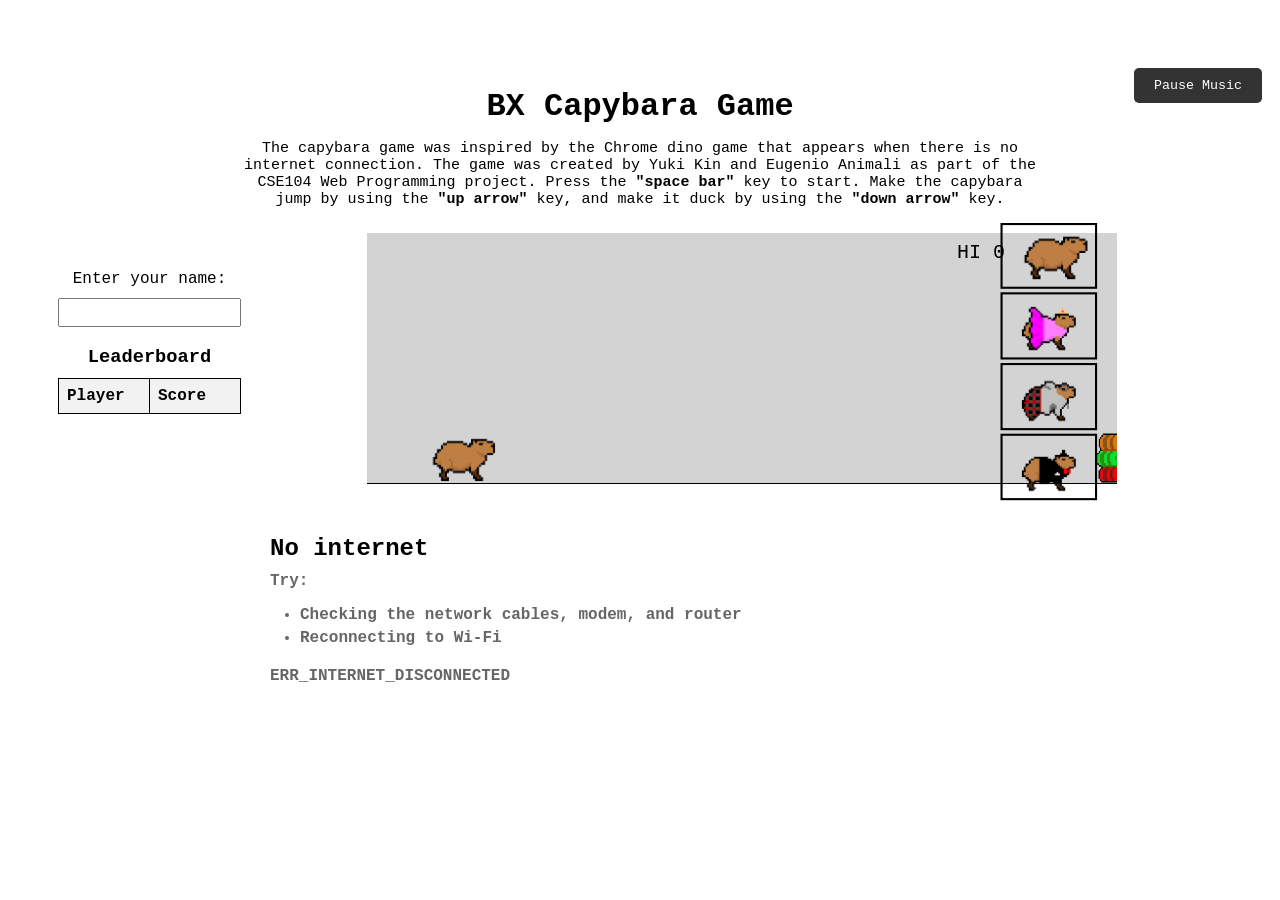
==== capy.html @ b170fc68 "added music but doesnt work" ====
<!DOCTYPE html>

<html lang="en">

<head>
    <meta charset="utf-8" />
    <meta name="viewport" content="width=device-width, initial-scale=1">
    <link rel="stylesheet" type="text/css" href="capy.css">
    <script src="capy.js" defer></script>
    <title> CAPYBARA GAME </title>
</head>

<body>      
    <h1 class="title"> <strong>BX Capybara Game</strong></h1>
    <div class = "text container">
    <h2 class="subtitle">The capybara game was inspired by the Chrome dino game that appears when there is no internet connection.
        The game was created by Yuki Kin and Eugenio Animali as part of the CSE104 Web Programming project. 
        Press the <strong> "space bar"</strong>  key to start. Make the capybara jump by using the <strong>"up arrow"</strong> key, and make it duck by using the <strong>"down arrow"</strong> key.
    </h2>
    </div>

    <div class = "game container">
        <div class="sidebar">
            <form id="nameForm">
                <label for="playerName">Enter your name:</label>
                <input type="text" id="playerName" name="playerName">
            </form>
            <div class="leaderboard">
                <h3>Leaderboard</h3>
                <table id="leaderboardTable">
                    <thead>
                        <tr>
                            <th class = "leaderboardcell">Player</th>
                            <th class = "leaderboardcell">Score</th>
                        </tr>
                    </thead>
                    <tbody>
                        <!-- Top scores will be dynamically added here -->
                    </tbody>
                </table>
            </div>
        </div>
    <canvas id="board"></canvas>
    <div class="chessboard">
        <div class="row">
            <div class="cell"><img src="img/classiccapystanding.png" alt="Image 1" onclick="classic()"></div>
            <div class="cell"><img src="img/princesscapystanding.png" alt="Image 2" onclick="princess()"></div>
            <div class="cell"><img src="img/cscapystanding.png" alt="Image 3" onclick="cs()"></div>
            <div class="cell"><img src="img/fancycapystanding.png" alt="Image 4" onclick="fancy()"></div>
        </div>
    </div>
    <audio id="backgroundMusic" src="capymusic.mp3" autoplay loop></audio>
    <button id="musicControl">Pause Music</button>  
</div>

    <div class="bottom">
        <div class="no-internet-container">
            <h1>No internet</h1>
            <p>Try:</p>
            <ul>
                <li>Checking the network cables, modem, and router</li>
                <li>Reconnecting to Wi-Fi</li>
            </ul>
            <p class="error-code">ERR_INTERNET_DISCONNECTED</p>
        </div>
    </div>
    
</body>

</html>
---- capy.css ----
body {
    font-family:'Courier New', Courier, monospace;
    text-align: center;
    transform: scale(90%);
    transform: translateY(50px);
    transition: background-color 0.6s ease;
}

.title, .subtitle {
    margin: 5px;
    font-weight:lighter;
    transform: translateY(30px);
}

#board {
    margin: 0 auto;
    background-color: lightgrey;
    border-bottom: 1px solid black;
}

.dark-mode #board {
    background-color: grey;
}

.gameover {
    position: absolute;
    top: 45%;
    left: 50%;
    transform: translate(-45%, -50%);
    font-size: 24px;
    font-family: 'Courier New', Courier, monospace;
    color: black;
    font-weight: bold;
    display: none; /* Hide initially */
    letter-spacing: 0.5em;
}

.new-game-button {
    position: absolute;
    top: 51%;
    left: 50%;
    transform: translate(-50%, -50%);
    width: 50px;
    height: 50px;
    cursor: pointer;
    display: none; /* Hide initially */
    scale: 80%;
}

.dark-mode{
    color: white !important; /* Invert text color */
}

.dark-mode .no-internet-container {
    color: white !important; /* Invert text color */
}

.dark-mode .no-internet-container h1,
.dark-mode .no-internet-container p,
.dark-mode .no-internet-container ul,
.dark-mode .no-internet-container li,
.dark-mode .no-internet-container .error-code {
    color: white !important; /* Invert text color for all nested elements */
}

h2 {
    width: 800px;
}

.container {
    display: flex;
    justify-content: center;
    align-items: flex-end; 
    margin: 10px;
  }

.subtitle {
    text-align: center;
    font-size: 15px;
    max-width: 1000px; 
}

#board {
    background-color: lightgrey;
    border-bottom: 1px solid black;
    transform: translateY(40px);
}

.no-internet-container {
    width: 500px; /* Adjust width as per your design requirements */
    margin: 50px auto; /* Centering the container */
    text-align: left;
    font-weight: bold;
    transform: translateX(-120px);
}

.no-internet-container h1 {
    color: #000; /* Black color for heading */
    font-size: 24px;
    margin-bottom: 10px;
    transform: translateY(15px);
}

.no-internet-container p {
    color: #666; /* Gray color for text */
    font-size: 16px;
    margin-top: 0;
    transform: translateY(15px);
}

.no-internet-container ul {
    padding: 0;
    color: #666;
    transform: translateY(15px);
}

.no-internet-container li {
    transform: translateX(30px);
    margin-bottom: 5px; /* Space between list items */
    font-size: 16px;
}

.no-internet-container .error-code {
    color: #666;
    font-weight: bold;
    margin-top: 20px; /* Space above the error code */
    transform: translateY(15px);
}

.bottom {
    display: flex;
}

.chessboard {
    position: absolute;
    display: grid;
    right: 0;
    transform: translateY(-110px);;
    grid-template-columns: repeat(2, 1fr);
    gap: 5px;
    margin: 10px;
    padding: 10px;
    max-width: 300px;
    max-height: 150px;
    scale: 70%;
}

.game-container {
    display: flex;
    justify-content: center;
    align-items: center;
    width: 100%;
    height: 100%;
    position: relative;
}

.cell {
    flex: 1;
    margin: 5px;
    padding: 8px;
    border: 3px solid black;
    gap: 3px;
}

.dark-mode .cell {
    border: 3px solid white;
}



.cell:hover {
    background-color: #666;
}

.cell img {
    width: 100%;
    height: auto;
    display: block;
    cursor: pointer;
}

.sidebar {
    display: flex;
    flex-direction: column;
    align-items: center;
    margin-right: 20px;
    max-width: 200px;
    transform: translateX(40px);
}

.sidebar form {
    display: flex;
    flex-direction: column;
    margin-bottom: 20px;
}

.sidebar label {
    margin-bottom: 10px;
}

.sidebar input {
    margin-bottom: 10px;
    padding: 5px;
}

.sidebar button {
    padding: 5px;
}

.leaderboard {
    width: 100%;
    transform: translateY(-30px);
}

.leaderboard h3 {
    margin-bottom: 10px;
}

/* Leaderboard table styles */
.leaderboard table {
    width: 100%;
    border-collapse: collapse;
    margin-top: 10px;
}

.leaderboard th, .leaderboard td {
    border: 1px solid black;
    padding: 8px;
    text-align: left;
}

.leaderboard th {
    background-color: #f2f2f2;
}

/* Dark mode styles */
.dark-mode .leaderboard th, 
.dark-mode .leaderboard td {
    border-color: white;
    color: white; /* Invert text color for dark mode */
}

.dark-mode .leaderboard th {
    background-color: #666; /* Change header background color for dark mode */
}

/* Additional dark mode styles to ensure all text changes color */
.dark-mode,
.dark-mode h1,
.dark-mode h2,
.dark-mode h3,
.dark-mode p,
.dark-mode label,
.dark-mode li,
.dark-mode .error-code {
    color: white !important; /* Ensure text color is white in dark mode */
}

.dark-mode .gameover,
.dark-mode .new-game-button {
    color: white; /* Make sure game over and new game button texts are also white */
}

/* Ensure form inputs and buttons are styled correctly in dark mode */
.dark-mode input,
.dark-mode button {
    background-color: #333; /* Dark background for inputs */
    color: white; /* White text for inputs */
    border: 1px solid white; /* White border for better visibility */
}

.leaderboardcell {
    width: 70px;
}

#musicControl {
    font-family:'Courier New', Courier, monospace;
    position: fixed;
    top: 10px;
    right: 10px;
    padding: 10px 20px;
    background-color: #333;
    color: #fff;
    border: none;
    border-radius: 5px;
    cursor: pointer;
    z-index: 1000; /* Ensure it stays on top of other elements */
}

.dark-mode #musicControl {
    background-color: white;
    color: black;
}

#musicControl:hover {
    background-color: #555;
}
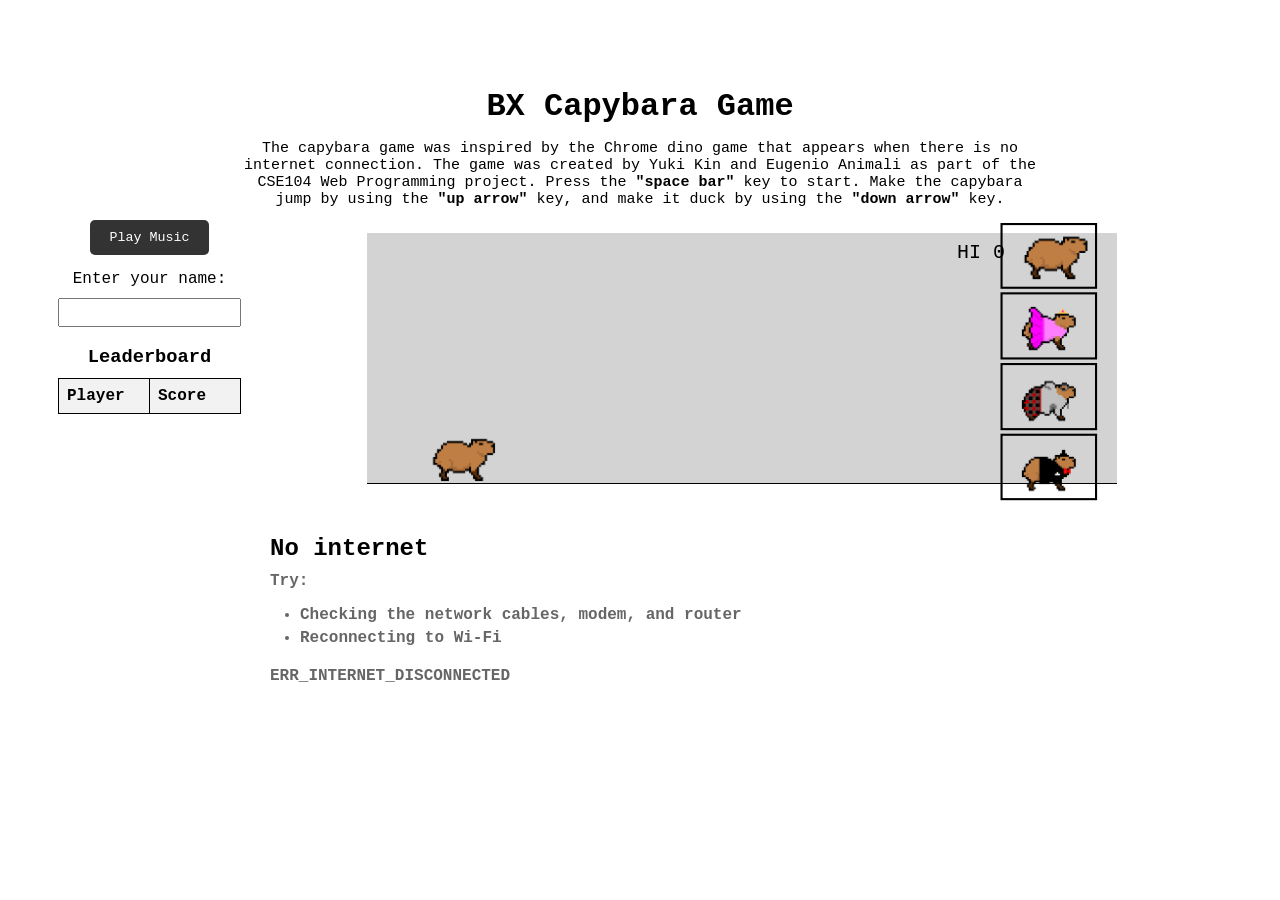
==== commit 48278e80: "added music" ====
--- a/capy.html
+++ b/capy.html
@@ -21,6 +21,8 @@
 
     <div class = "game container">
         <div class="sidebar">
+            <audio id="backgroundMusic" src="img/capymusic.mp3" autoplay loop></audio>
+            <button id="musicControl">Play Music</button> 
             <form id="nameForm">
                 <label for="playerName">Enter your name:</label>
                 <input type="text" id="playerName" name="playerName">
@@ -49,8 +51,6 @@
             <div class="cell"><img src="img/fancycapystanding.png" alt="Image 4" onclick="fancy()"></div>
         </div>
     </div>
-    <audio id="backgroundMusic" src="capymusic.mp3" autoplay loop></audio>
-    <button id="musicControl">Pause Music</button>  
 </div>
 
     <div class="bottom">
--- a/capy.css
+++ b/capy.css
@@ -276,12 +276,13 @@
 
 #musicControl {
     font-family:'Courier New', Courier, monospace;
-    position: fixed;
+    position: flex;
     top: 10px;
     right: 10px;
     padding: 10px 20px;
     background-color: #333;
     color: #fff;
+    margin: 15px;
     border: none;
     border-radius: 5px;
     cursor: pointer;
@@ -295,4 +296,4 @@
 
 #musicControl:hover {
     background-color: #555;
-}+}
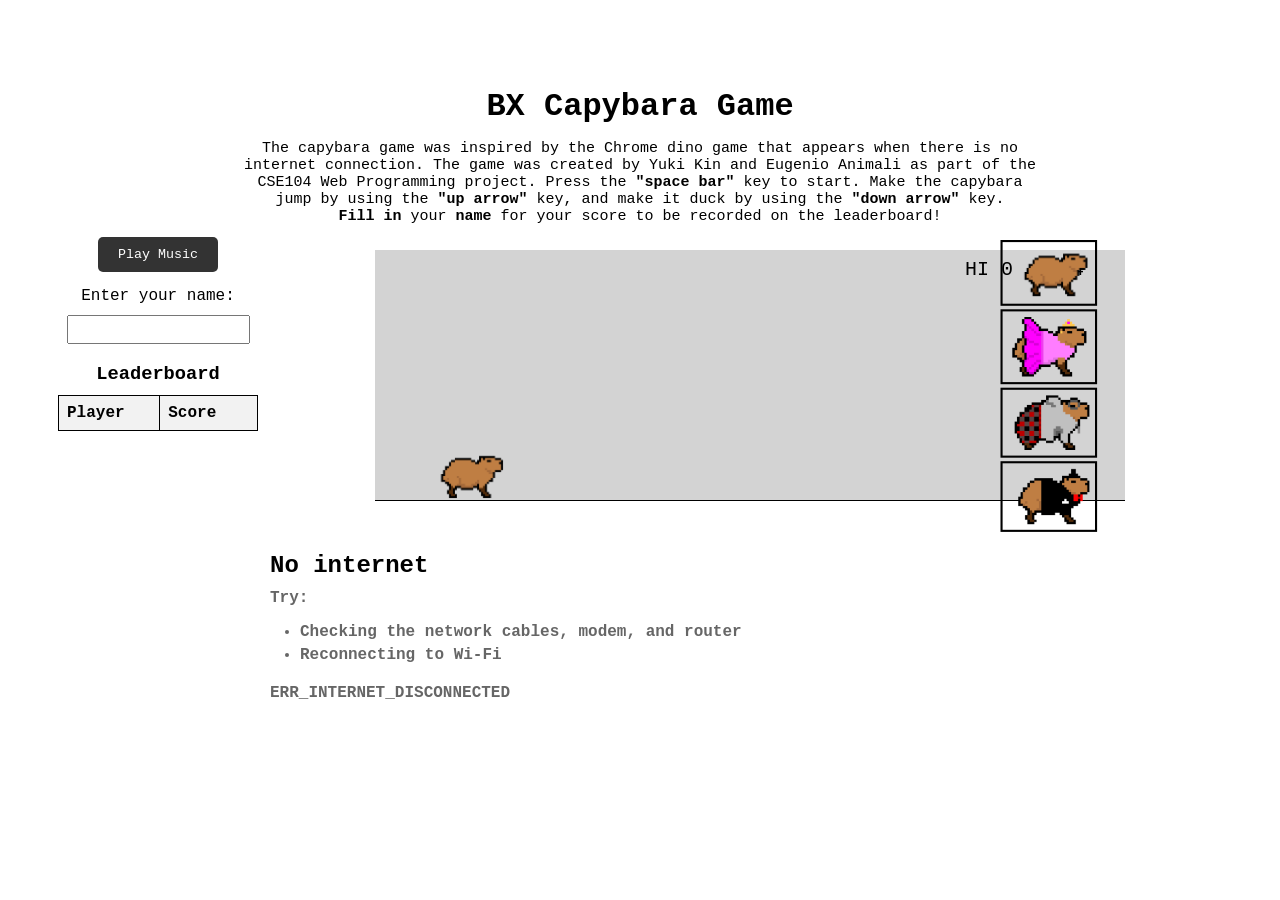
==== commit 18313edc: "leaderboard done, space not working" ====
--- a/capy.html
+++ b/capy.html
@@ -16,6 +16,7 @@
     <h2 class="subtitle">The capybara game was inspired by the Chrome dino game that appears when there is no internet connection.
         The game was created by Yuki Kin and Eugenio Animali as part of the CSE104 Web Programming project. 
         Press the <strong> "space bar"</strong>  key to start. Make the capybara jump by using the <strong>"up arrow"</strong> key, and make it duck by using the <strong>"down arrow"</strong> key.
+        <br> <strong> Fill in </strong> your <strong> name </strong> for your score to be recorded on the leaderboard! </br>
     </h2>
     </div>
 
@@ -32,13 +33,19 @@
                 <table id="leaderboardTable">
                     <thead>
                         <tr>
-                            <th class = "leaderboardcell">Player</th>
-                            <th class = "leaderboardcell">Score</th>
+                            <th class = "leaderboardcell leaderboard_name">Player</th>
+                            <th class = "leaderboardcell leaderboard_score">Score</th>
                         </tr>
                     </thead>
-                    <tbody>
+                    <tbody id="leaderboard_wrapper">
                         <!-- Top scores will be dynamically added here -->
                     </tbody>
+                </table>
+                <table style="display:none">
+                    <tr id="leaderboardcell_template">
+                        <td class = "leaderboardcell leaderboard_name"></td>
+                        <td class = "leaderboardcell leaderboard_score"></td>
+                    </tr>
                 </table>
             </div>
         </div>
--- a/capy.css
+++ b/capy.css
@@ -271,7 +271,7 @@
 }
 
 .leaderboardcell {
-    width: 70px;
+    width: 100px;
 }
 
 #musicControl {
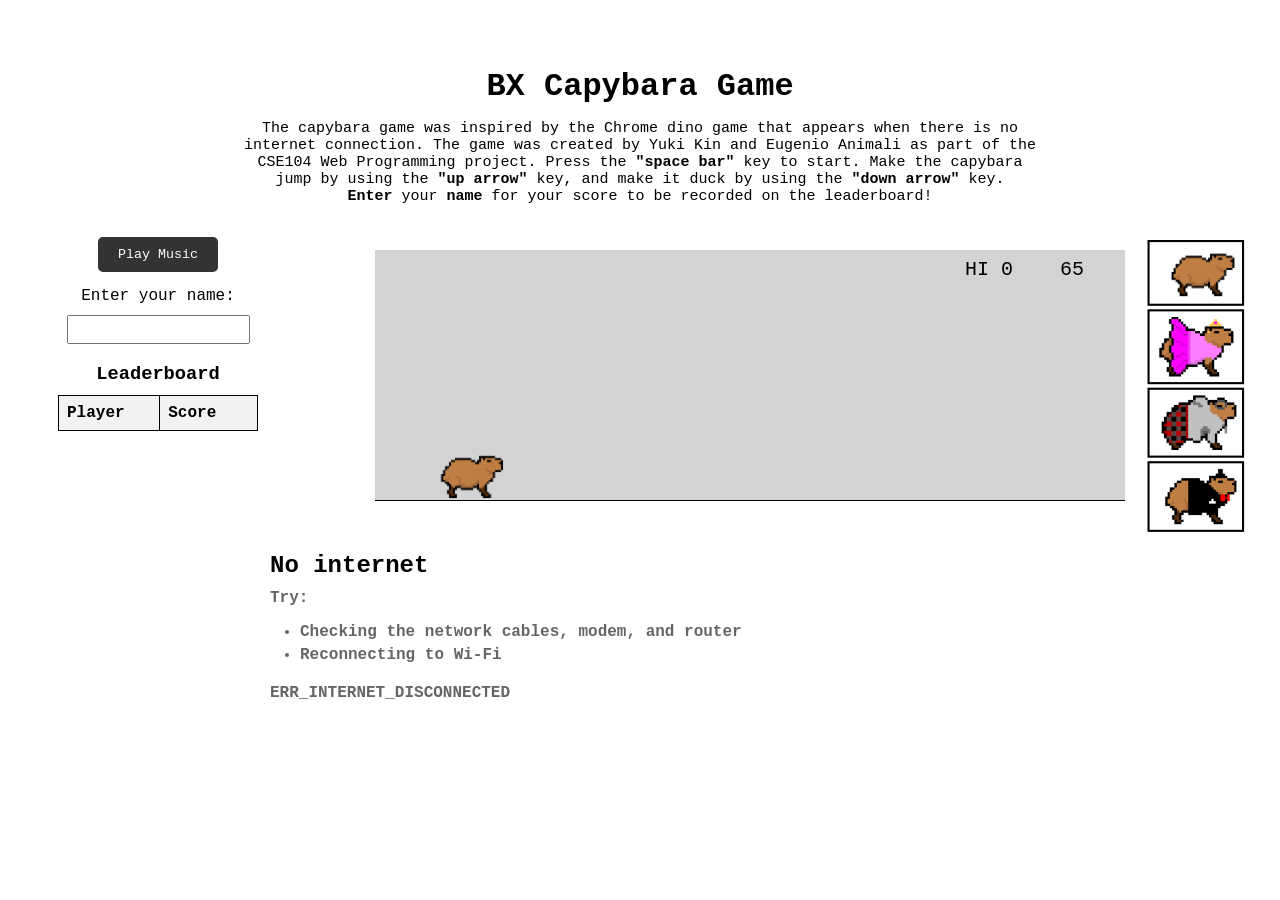
==== commit 884fefa9: "adjust customization position" ====
--- a/capy.html
+++ b/capy.html
@@ -16,7 +16,7 @@
     <h2 class="subtitle">The capybara game was inspired by the Chrome dino game that appears when there is no internet connection.
         The game was created by Yuki Kin and Eugenio Animali as part of the CSE104 Web Programming project. 
         Press the <strong> "space bar"</strong>  key to start. Make the capybara jump by using the <strong>"up arrow"</strong> key, and make it duck by using the <strong>"down arrow"</strong> key.
-        <br> <strong> Fill in </strong> your <strong> name </strong> for your score to be recorded on the leaderboard! </br>
+        <br> <strong> Enter </strong> your <strong> name </strong> for your score to be recorded on the leaderboard! </br>
     </h2>
     </div>
 
--- a/capy.css
+++ b/capy.css
@@ -10,7 +10,7 @@
 .title, .subtitle {
     margin: 5px;
     font-weight:lighter;
-    transform: translateY(30px);
+    transform: translateY(10px);
 }
 
 #board {
@@ -136,7 +136,7 @@
     position: absolute;
     display: grid;
     right: 0;
-    transform: translateY(-110px);;
+    transform: translate(210px, -110px);;
     grid-template-columns: repeat(2, 1fr);
     gap: 5px;
     margin: 10px;
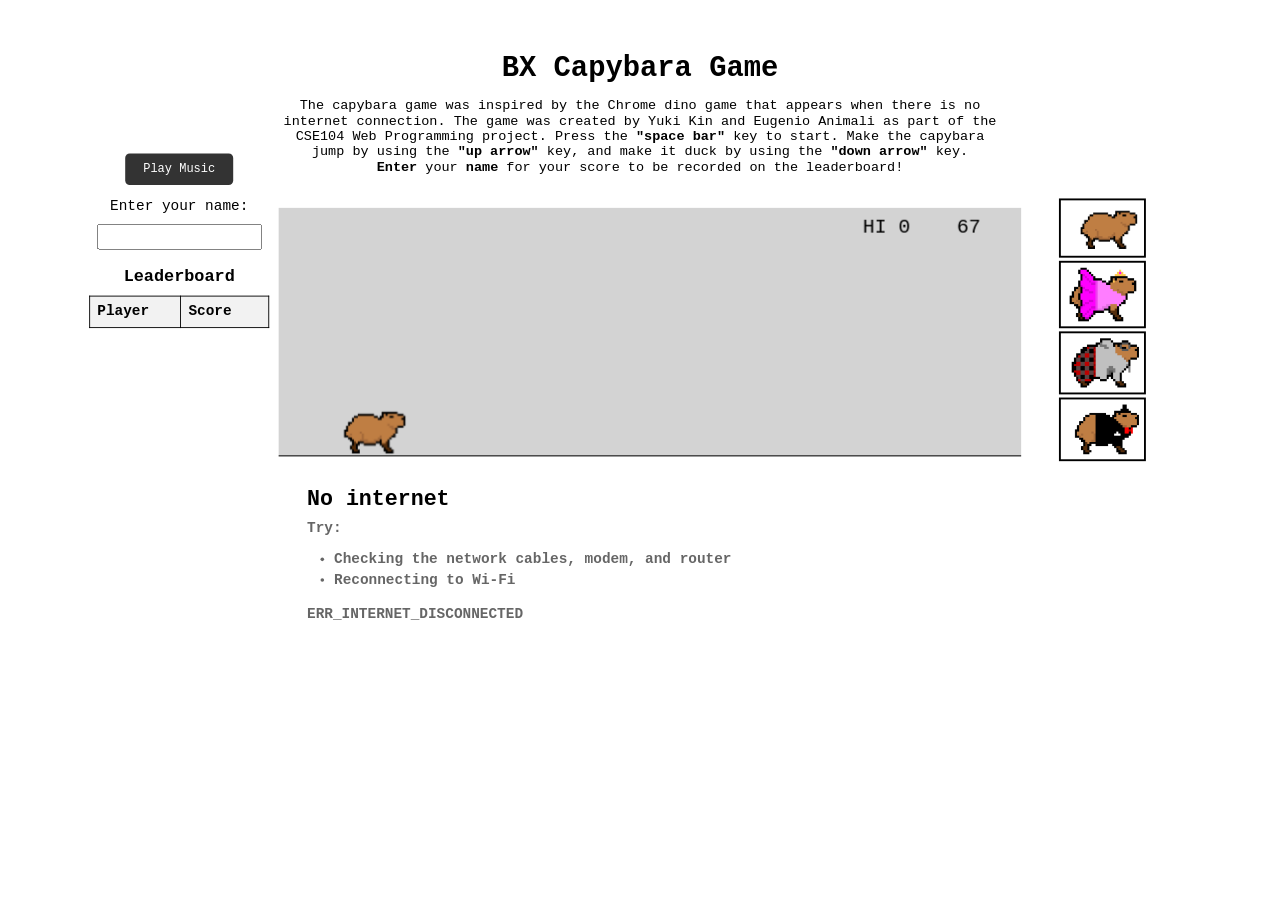
==== commit 4c481ff3: "cleaned texts" ====
--- a/capy.html
+++ b/capy.html
@@ -38,7 +38,6 @@
                         </tr>
                     </thead>
                     <tbody id="leaderboard_wrapper">
-                        <!-- Top scores will be dynamically added here -->
                     </tbody>
                 </table>
                 <table style="display:none">
--- a/capy.css
+++ b/capy.css
@@ -3,8 +3,8 @@
     font-family:'Courier New', Courier, monospace;
     text-align: center;
     transform: scale(90%);
-    transform: translateY(50px);
     transition: background-color 0.6s ease;
+    align-items: center;
 }
 
 .title, .subtitle {
@@ -32,7 +32,7 @@
     font-family: 'Courier New', Courier, monospace;
     color: black;
     font-weight: bold;
-    display: none; /* Hide initially */
+    display: none;
     letter-spacing: 0.5em;
 }
 
@@ -44,16 +44,16 @@
     width: 50px;
     height: 50px;
     cursor: pointer;
-    display: none; /* Hide initially */
+    display: none;
     scale: 80%;
 }
 
 .dark-mode{
-    color: white !important; /* Invert text color */
+    color: white !important;
 }
 
 .dark-mode .no-internet-container {
-    color: white !important; /* Invert text color */
+    color: white !important;
 }
 
 .dark-mode .no-internet-container h1,
@@ -61,7 +61,7 @@
 .dark-mode .no-internet-container ul,
 .dark-mode .no-internet-container li,
 .dark-mode .no-internet-container .error-code {
-    color: white !important; /* Invert text color for all nested elements */
+    color: white !important; 
 }
 
 h2 {
@@ -71,7 +71,7 @@
 .container {
     display: flex;
     justify-content: center;
-    align-items: flex-end; 
+    align-items: center; 
     margin: 10px;
   }
 
@@ -82,28 +82,29 @@
 }
 
 #board {
+    scale: 110%;
     background-color: lightgrey;
     border-bottom: 1px solid black;
-    transform: translateY(40px);
+    transform: translate(-90px,40px);
 }
 
 .no-internet-container {
-    width: 500px; /* Adjust width as per your design requirements */
-    margin: 50px auto; /* Centering the container */
+    width: 500px; 
+    margin: 50px auto; 
     text-align: left;
     font-weight: bold;
     transform: translateX(-120px);
 }
 
 .no-internet-container h1 {
-    color: #000; /* Black color for heading */
+    color: #000; 
     font-size: 24px;
     margin-bottom: 10px;
     transform: translateY(15px);
 }
 
 .no-internet-container p {
-    color: #666; /* Gray color for text */
+    color: #666; 
     font-size: 16px;
     margin-top: 0;
     transform: translateY(15px);
@@ -117,14 +118,14 @@
 
 .no-internet-container li {
     transform: translateX(30px);
-    margin-bottom: 5px; /* Space between list items */
+    margin-bottom: 5px; 
     font-size: 16px;
 }
 
 .no-internet-container .error-code {
     color: #666;
     font-weight: bold;
-    margin-top: 20px; /* Space above the error code */
+    margin-top: 20px; 
     transform: translateY(15px);
 }
 
@@ -134,9 +135,10 @@
 
 .chessboard {
     position: absolute;
+    scale: 90%;
     display: grid;
     right: 0;
-    transform: translate(210px, -110px);;
+    transform: translate(150px, -80px);;
     grid-template-columns: repeat(2, 1fr);
     gap: 5px;
     margin: 10px;
@@ -186,7 +188,7 @@
     align-items: center;
     margin-right: 20px;
     max-width: 200px;
-    transform: translateX(40px);
+    transform: translate(10px, -50px);
 }
 
 .sidebar form {
@@ -238,11 +240,11 @@
 .dark-mode .leaderboard th, 
 .dark-mode .leaderboard td {
     border-color: white;
-    color: white; /* Invert text color for dark mode */
+    color: white; 
 }
 
 .dark-mode .leaderboard th {
-    background-color: #666; /* Change header background color for dark mode */
+    background-color: #666; 
 }
 
 /* Additional dark mode styles to ensure all text changes color */
@@ -254,20 +256,20 @@
 .dark-mode label,
 .dark-mode li,
 .dark-mode .error-code {
-    color: white !important; /* Ensure text color is white in dark mode */
+    color: white !important;
 }
 
 .dark-mode .gameover,
 .dark-mode .new-game-button {
-    color: white; /* Make sure game over and new game button texts are also white */
+    color: white; 
 }
 
 /* Ensure form inputs and buttons are styled correctly in dark mode */
 .dark-mode input,
 .dark-mode button {
-    background-color: #333; /* Dark background for inputs */
-    color: white; /* White text for inputs */
-    border: 1px solid white; /* White border for better visibility */
+    background-color: #333;
+    color: white;
+    border: 1px solid white; 
 }
 
 .leaderboardcell {
@@ -286,7 +288,7 @@
     border: none;
     border-radius: 5px;
     cursor: pointer;
-    z-index: 1000; /* Ensure it stays on top of other elements */
+    z-index: 1000; 
 }
 
 .dark-mode #musicControl {
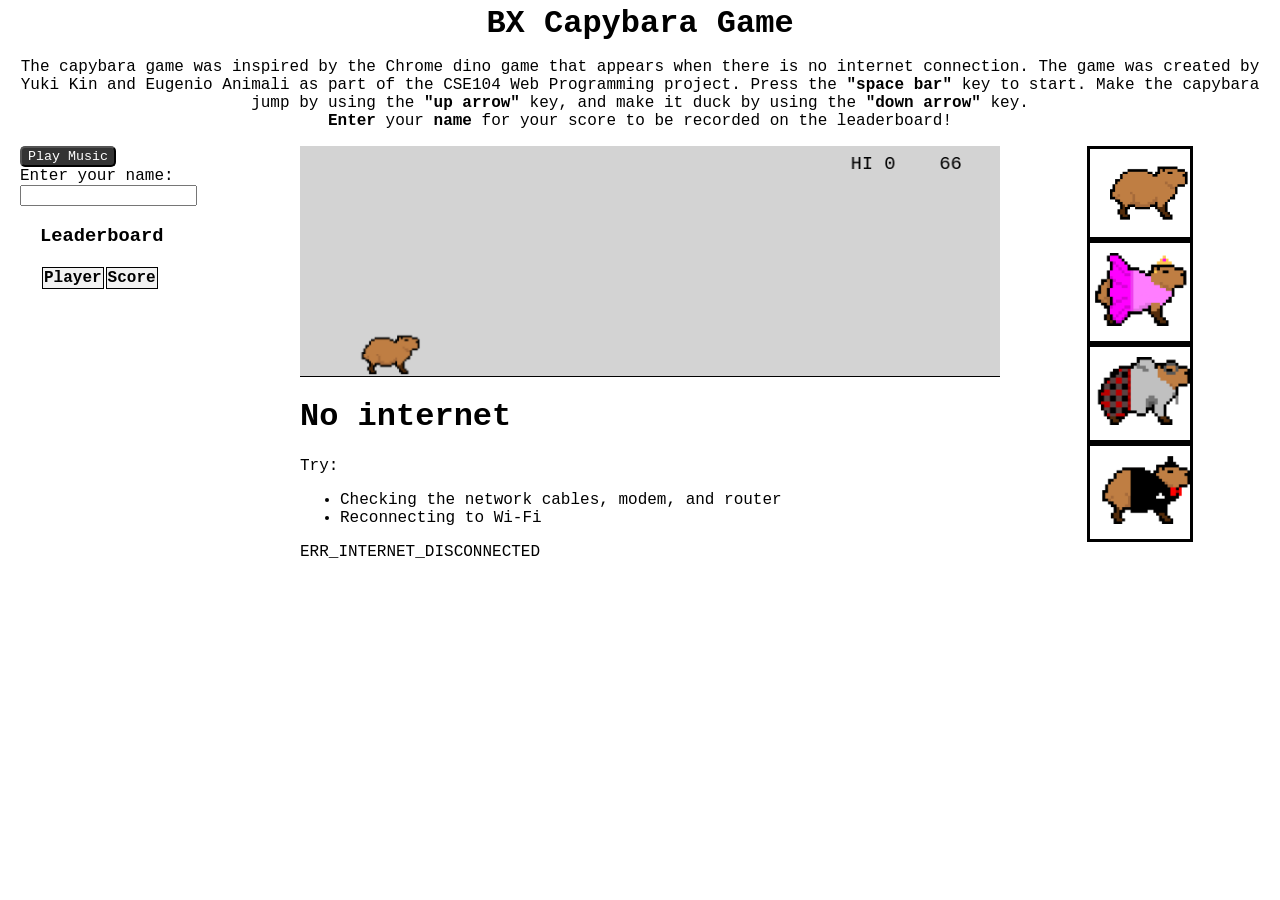
==== commit d75cf89d: "html revolution" ====
--- a/capy.html
+++ b/capy.html
@@ -3,25 +3,22 @@
 <html lang="en">
 
 <head>
-    <meta charset="utf-8" />
+    <meta charset="UTF-8">
     <meta name="viewport" content="width=device-width, initial-scale=1">
-    <link rel="stylesheet" type="text/css" href="capy.css">
     <script src="capy.js" defer></script>
-    <title> CAPYBARA GAME </title>
+    <link rel="stylesheet" href="capy.css">
+    <title>CAPY GAME</title>
 </head>
-
-<body>      
-    <h1 class="title"> <strong>BX Capybara Game</strong></h1>
-    <div class = "text container">
-    <h2 class="subtitle">The capybara game was inspired by the Chrome dino game that appears when there is no internet connection.
-        The game was created by Yuki Kin and Eugenio Animali as part of the CSE104 Web Programming project. 
-        Press the <strong> "space bar"</strong>  key to start. Make the capybara jump by using the <strong>"up arrow"</strong> key, and make it duck by using the <strong>"down arrow"</strong> key.
-        <br> <strong> Enter </strong> your <strong> name </strong> for your score to be recorded on the leaderboard! </br>
-    </h2>
-    </div>
-
-    <div class = "game container">
-        <div class="sidebar">
+<body>
+    <header>
+        <h1>BX Capybara Game</h1>
+        <p>The capybara game was inspired by the Chrome dino game that appears when there is no internet connection.
+            The game was created by Yuki Kin and Eugenio Animali as part of the CSE104 Web Programming project. 
+            Press the <strong> "space bar"</strong>  key to start. Make the capybara jump by using the <strong>"up arrow"</strong> key, and make it duck by using the <strong>"down arrow"</strong> key.
+            <br> <strong> Enter </strong> your <strong> name </strong> for your score to be recorded on the leaderboard!</p>
+    </header>
+    <div class="container">
+        <aside class="leaderboard">
             <audio id="backgroundMusic" src="img/capymusic.mp3" autoplay loop></audio>
             <button id="musicControl">Play Music</button> 
             <form id="nameForm">
@@ -47,30 +44,25 @@
                     </tr>
                 </table>
             </div>
-        </div>
-    <canvas id="board"></canvas>
-    <div class="chessboard">
-        <div class="row">
+        </aside>
+        <main>
+            <canvas id="board"></canvas>
+            <div class="no-internet-container">
+                <h1>No internet</h1>
+                <p>Try:</p>
+                <ul>
+                    <li>Checking the network cables, modem, and router</li>
+                    <li>Reconnecting to Wi-Fi</li>
+                </ul>
+                <p class="error-code">ERR_INTERNET_DISCONNECTED</p>
+            </div>
+        </main>
+        <aside class="images">
             <div class="cell"><img src="img/classiccapystanding.png" alt="Image 1" onclick="classic()"></div>
             <div class="cell"><img src="img/princesscapystanding.png" alt="Image 2" onclick="princess()"></div>
             <div class="cell"><img src="img/cscapystanding.png" alt="Image 3" onclick="cs()"></div>
             <div class="cell"><img src="img/fancycapystanding.png" alt="Image 4" onclick="fancy()"></div>
-        </div>
+        </aside>
     </div>
-</div>
-
-    <div class="bottom">
-        <div class="no-internet-container">
-            <h1>No internet</h1>
-            <p>Try:</p>
-            <ul>
-                <li>Checking the network cables, modem, and router</li>
-                <li>Reconnecting to Wi-Fi</li>
-            </ul>
-            <p class="error-code">ERR_INTERNET_DISCONNECTED</p>
-        </div>
-    </div>
-    
 </body>
-
 </html>
--- a/capy.css
+++ b/capy.css
@@ -1,26 +1,117 @@
-
 body {
     font-family:'Courier New', Courier, monospace;
+    margin: 0px;
+    padding: 0px;
+    transition: background-color 0.6s ease;
+}
+
+header {
     text-align: center;
-    transform: scale(90%);
-    transition: background-color 0.6s ease;
+    margin: 0px;
+}
+
+header h1 {
+    font-weight: bold;
+    margin: 5px;
+}
+
+.container {
+    display: flex;
+    justify-content: center;
+    align-items: flex-start;
+    margin: 0px;
+}
+
+.leaderboard {
+    flex: 1;
+    margin-left: 20px;
+}
+
+main {
+    flex: 2;
+    display: flex;
+    justify-content: center;
+}
+
+.images {
+    flex: 1;
+    display: flex;
+    flex-direction: column;
     align-items: center;
 }
 
-.title, .subtitle {
-    margin: 5px;
-    font-weight:lighter;
-    transform: translateY(10px);
+main {
+    display:flex;
+    flex-direction: column;
+}
+
+.images img {
+    width: 100px;
+    height: auto;
+    margin: 10px 0;
 }
 
 #board {
-    margin: 0 auto;
     background-color: lightgrey;
     border-bottom: 1px solid black;
+    width: 700px;
+    height: 230px;
 }
 
-.dark-mode #board {
-    background-color: grey;
+.leaderboard th, .leaderboard td {
+    border: 1px solid black;
+}
+
+.leaderboard th {
+    background-color: #f2f2f2;
+}
+
+.dark-mode .leaderboard th, 
+.dark-mode .leaderboard td {
+    border-color: white;
+    color: white; 
+}
+.dark-mode .leaderboard th {
+    background-color: #666; 
+}
+
+.dark-mode,
+.dark-mode h1,
+.dark-mode h2,
+.dark-mode h3,
+.dark-mode p,
+.dark-mode label,
+.dark-mode li,
+.dark-mode .error-code {
+    color: white !important;
+}
+.dark-mode .gameover,
+.dark-mode .new-game-button {
+    color: white; 
+}
+.dark-mode input,
+.dark-mode button {
+    background-color: #333;
+    color: white;
+    border: 1px solid white; 
+}
+
+.cell img {
+    width: 100%;
+    cursor: pointer;
+}
+.cell:hover {
+    background-color: #666;
+}
+
+.cell {
+    flex: 1;
+    border: 3px solid black;
+    width: 100px;
+}
+
+.dark-mode .cell {
+    border: 3px solid white;
 }
 
 .gameover {
@@ -40,7 +131,6 @@
     position: absolute;
     top: 51%;
     left: 50%;
-    transform: translate(-50%, -50%);
     width: 50px;
     height: 50px;
     cursor: pointer;
@@ -48,249 +138,14 @@
     scale: 80%;
 }
 
-.dark-mode{
-    color: white !important;
-}
-
-.dark-mode .no-internet-container {
-    color: white !important;
-}
-
-.dark-mode .no-internet-container h1,
-.dark-mode .no-internet-container p,
-.dark-mode .no-internet-container ul,
-.dark-mode .no-internet-container li,
-.dark-mode .no-internet-container .error-code {
-    color: white !important; 
-}
-
-h2 {
-    width: 800px;
-}
-
-.container {
-    display: flex;
-    justify-content: center;
-    align-items: center; 
-    margin: 10px;
-  }
-
-.subtitle {
-    text-align: center;
-    font-size: 15px;
-    max-width: 1000px; 
-}
-
-#board {
-    scale: 110%;
-    background-color: lightgrey;
-    border-bottom: 1px solid black;
-    transform: translate(-90px,40px);
-}
-
-.no-internet-container {
-    width: 500px; 
-    margin: 50px auto; 
-    text-align: left;
-    font-weight: bold;
-    transform: translateX(-120px);
-}
-
-.no-internet-container h1 {
-    color: #000; 
-    font-size: 24px;
-    margin-bottom: 10px;
-    transform: translateY(15px);
-}
-
-.no-internet-container p {
-    color: #666; 
-    font-size: 16px;
-    margin-top: 0;
-    transform: translateY(15px);
-}
-
-.no-internet-container ul {
-    padding: 0;
-    color: #666;
-    transform: translateY(15px);
-}
-
-.no-internet-container li {
-    transform: translateX(30px);
-    margin-bottom: 5px; 
-    font-size: 16px;
-}
-
-.no-internet-container .error-code {
-    color: #666;
-    font-weight: bold;
-    margin-top: 20px; 
-    transform: translateY(15px);
-}
-
-.bottom {
-    display: flex;
-}
-
-.chessboard {
-    position: absolute;
-    scale: 90%;
-    display: grid;
-    right: 0;
-    transform: translate(150px, -80px);;
-    grid-template-columns: repeat(2, 1fr);
-    gap: 5px;
-    margin: 10px;
-    padding: 10px;
-    max-width: 300px;
-    max-height: 150px;
-    scale: 70%;
-}
-
-.game-container {
-    display: flex;
-    justify-content: center;
-    align-items: center;
-    width: 100%;
-    height: 100%;
-    position: relative;
-}
-
-.cell {
-    flex: 1;
-    margin: 5px;
-    padding: 8px;
-    border: 3px solid black;
-    gap: 3px;
-}
-
-.dark-mode .cell {
-    border: 3px solid white;
-}
-
-
-
-.cell:hover {
-    background-color: #666;
-}
-
-.cell img {
-    width: 100%;
-    height: auto;
-    display: block;
-    cursor: pointer;
-}
-
-.sidebar {
-    display: flex;
-    flex-direction: column;
-    align-items: center;
-    margin-right: 20px;
-    max-width: 200px;
-    transform: translate(10px, -50px);
-}
-
-.sidebar form {
-    display: flex;
-    flex-direction: column;
-    margin-bottom: 20px;
-}
-
-.sidebar label {
-    margin-bottom: 10px;
-}
-
-.sidebar input {
-    margin-bottom: 10px;
-    padding: 5px;
-}
-
-.sidebar button {
-    padding: 5px;
-}
-
-.leaderboard {
-    width: 100%;
-    transform: translateY(-30px);
-}
-
-.leaderboard h3 {
-    margin-bottom: 10px;
-}
-
-/* Leaderboard table styles */
-.leaderboard table {
-    width: 100%;
-    border-collapse: collapse;
-    margin-top: 10px;
-}
-
-.leaderboard th, .leaderboard td {
-    border: 1px solid black;
-    padding: 8px;
-    text-align: left;
-}
-
-.leaderboard th {
-    background-color: #f2f2f2;
-}
-
-/* Dark mode styles */
-.dark-mode .leaderboard th, 
-.dark-mode .leaderboard td {
-    border-color: white;
-    color: white; 
-}
-
-.dark-mode .leaderboard th {
-    background-color: #666; 
-}
-
-/* Additional dark mode styles to ensure all text changes color */
-.dark-mode,
-.dark-mode h1,
-.dark-mode h2,
-.dark-mode h3,
-.dark-mode p,
-.dark-mode label,
-.dark-mode li,
-.dark-mode .error-code {
-    color: white !important;
-}
-
-.dark-mode .gameover,
-.dark-mode .new-game-button {
-    color: white; 
-}
-
-/* Ensure form inputs and buttons are styled correctly in dark mode */
-.dark-mode input,
-.dark-mode button {
-    background-color: #333;
-    color: white;
-    border: 1px solid white; 
-}
-
-.leaderboardcell {
-    width: 100px;
-}
-
 #musicControl {
     font-family:'Courier New', Courier, monospace;
     position: flex;
-    top: 10px;
-    right: 10px;
-    padding: 10px 20px;
+    border-radius: 5px;
     background-color: #333;
     color: #fff;
-    margin: 15px;
-    border: none;
-    border-radius: 5px;
     cursor: pointer;
-    z-index: 1000; 
 }
-
 .dark-mode #musicControl {
     background-color: white;
     color: black;
@@ -298,4 +153,4 @@
 
 #musicControl:hover {
     background-color: #555;
-}
+}
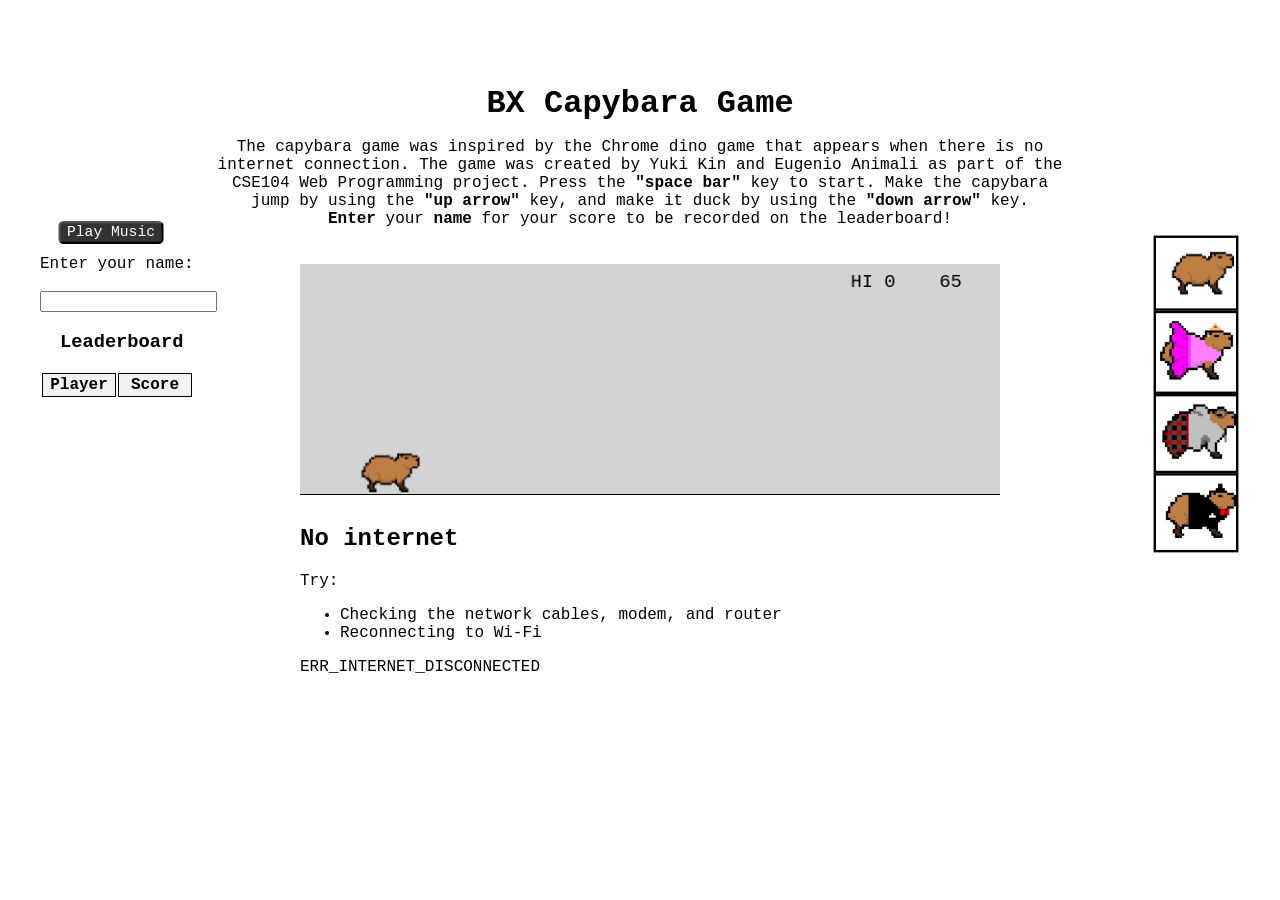
==== commit e3c23059: "last adjustments" ====
--- a/capy.html
+++ b/capy.html
@@ -23,6 +23,7 @@
             <button id="musicControl">Play Music</button> 
             <form id="nameForm">
                 <label for="playerName">Enter your name:</label>
+                <br> <br>
                 <input type="text" id="playerName" name="playerName">
             </form>
             <div class="leaderboard">
@@ -30,8 +31,8 @@
                 <table id="leaderboardTable">
                     <thead>
                         <tr>
-                            <th class = "leaderboardcell leaderboard_name">Player</th>
-                            <th class = "leaderboardcell leaderboard_score">Score</th>
+                            <th class = "leaderboardcell-name">Player</th>
+                            <th class = "leaderboardcell-score">Score</th>
                         </tr>
                     </thead>
                     <tbody id="leaderboard_wrapper">
@@ -48,7 +49,7 @@
         <main>
             <canvas id="board"></canvas>
             <div class="no-internet-container">
-                <h1>No internet</h1>
+                <h2>No internet</h2>
                 <p>Try:</p>
                 <ul>
                     <li>Checking the network cables, modem, and router</li>
--- a/capy.css
+++ b/capy.css
@@ -3,11 +3,14 @@
     margin: 0px;
     padding: 0px;
     transition: background-color 0.6s ease;
+    transform: translate(0,100px);
 }
 
 header {
     text-align: center;
-    margin: 0px;
+    margin: auto;
+    width: 850px;
+    transform: translateY(-20px);
 }
 
 header h1 {
@@ -25,6 +28,16 @@
 .leaderboard {
     flex: 1;
     margin-left: 20px;
+    transform: translate(10px,-20px);
+}
+
+#leaderboardTable {
+    transform: translateX(-20px);
+}
+
+#nameForm {
+    transform: translateY(-20px);
+    margin: 10px;
 }
 
 main {
@@ -38,6 +51,8 @@
     display: flex;
     flex-direction: column;
     align-items: center;
+    scale: 80%;
+    transform: translate(70px,-85px);
 }
 
 main {
@@ -64,6 +79,11 @@
 
 .leaderboard th {
     background-color: #f2f2f2;
+}
+
+.leaderboardcell-score, .leaderboardcell-name {
+    width: 70px;
+    height: 20px;
 }
 
 .dark-mode .leaderboard th, 
@@ -129,8 +149,8 @@
 
 .new-game-button {
     position: absolute;
-    top: 51%;
-    left: 50%;
+    top: 49%;
+    left: 49%;
     width: 50px;
     height: 50px;
     cursor: pointer;
@@ -145,6 +165,8 @@
     background-color: #333;
     color: #fff;
     cursor: pointer;
+    scale: 110%;
+    transform: translate(30px,-20px);
 }
 .dark-mode #musicControl {
     background-color: white;
@@ -153,4 +175,8 @@
 
 #musicControl:hover {
     background-color: #555;
+}
+
+.no-internet-container {
+    transform: translateY(10px);
 }
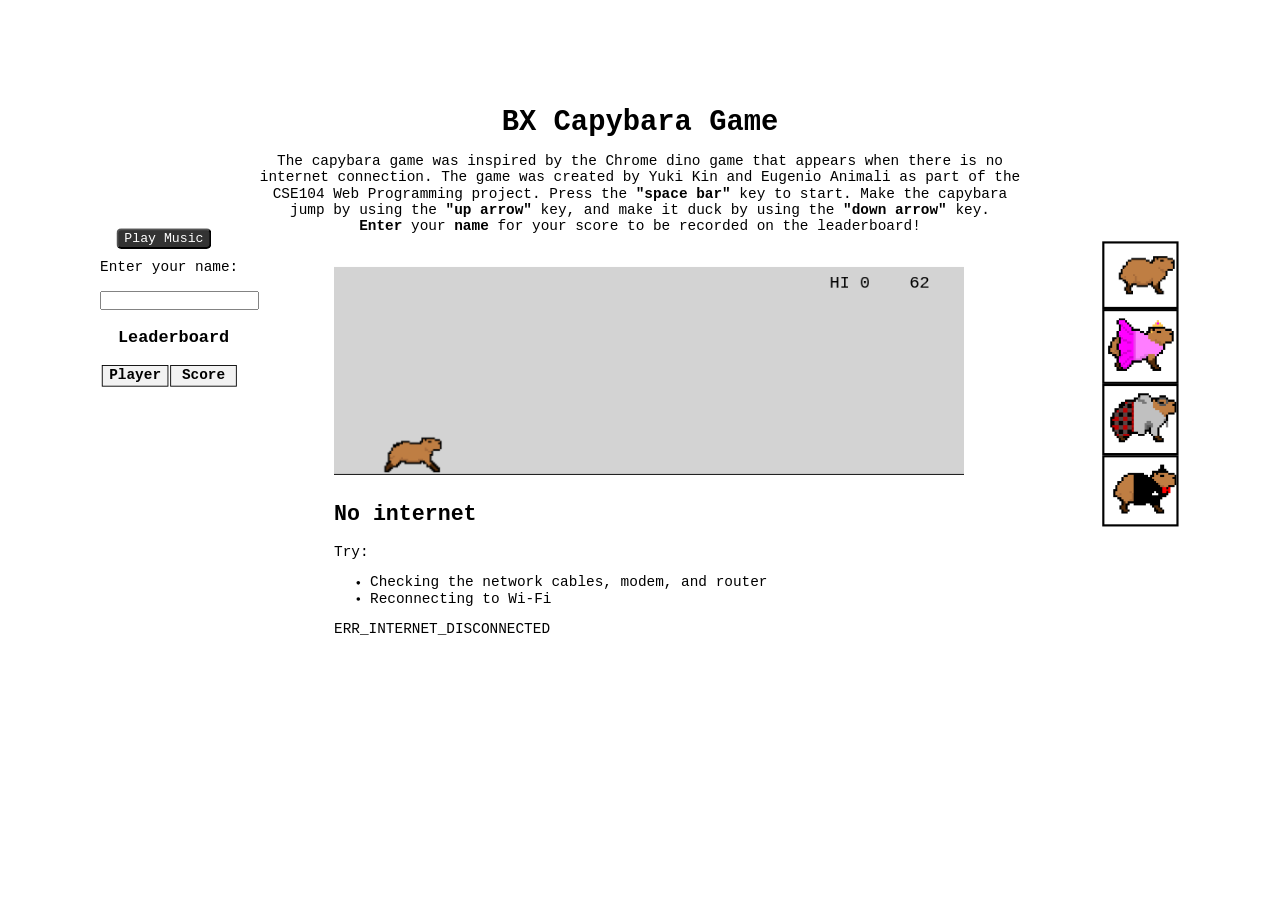
==== commit 6893b917: "scaled" ====
--- a/capy.html
+++ b/capy.html
@@ -7,7 +7,7 @@
     <meta name="viewport" content="width=device-width, initial-scale=1">
     <script src="capy.js" defer></script>
     <link rel="stylesheet" href="capy.css">
-    <title>CAPY GAME</title>
+    <title>CAPYBARA GAME</title>
 </head>
 <body>
     <header>
--- a/capy.css
+++ b/capy.css
@@ -4,6 +4,7 @@
     padding: 0px;
     transition: background-color 0.6s ease;
     transform: translate(0,100px);
+    scale: 90%;
 }
 
 header {
